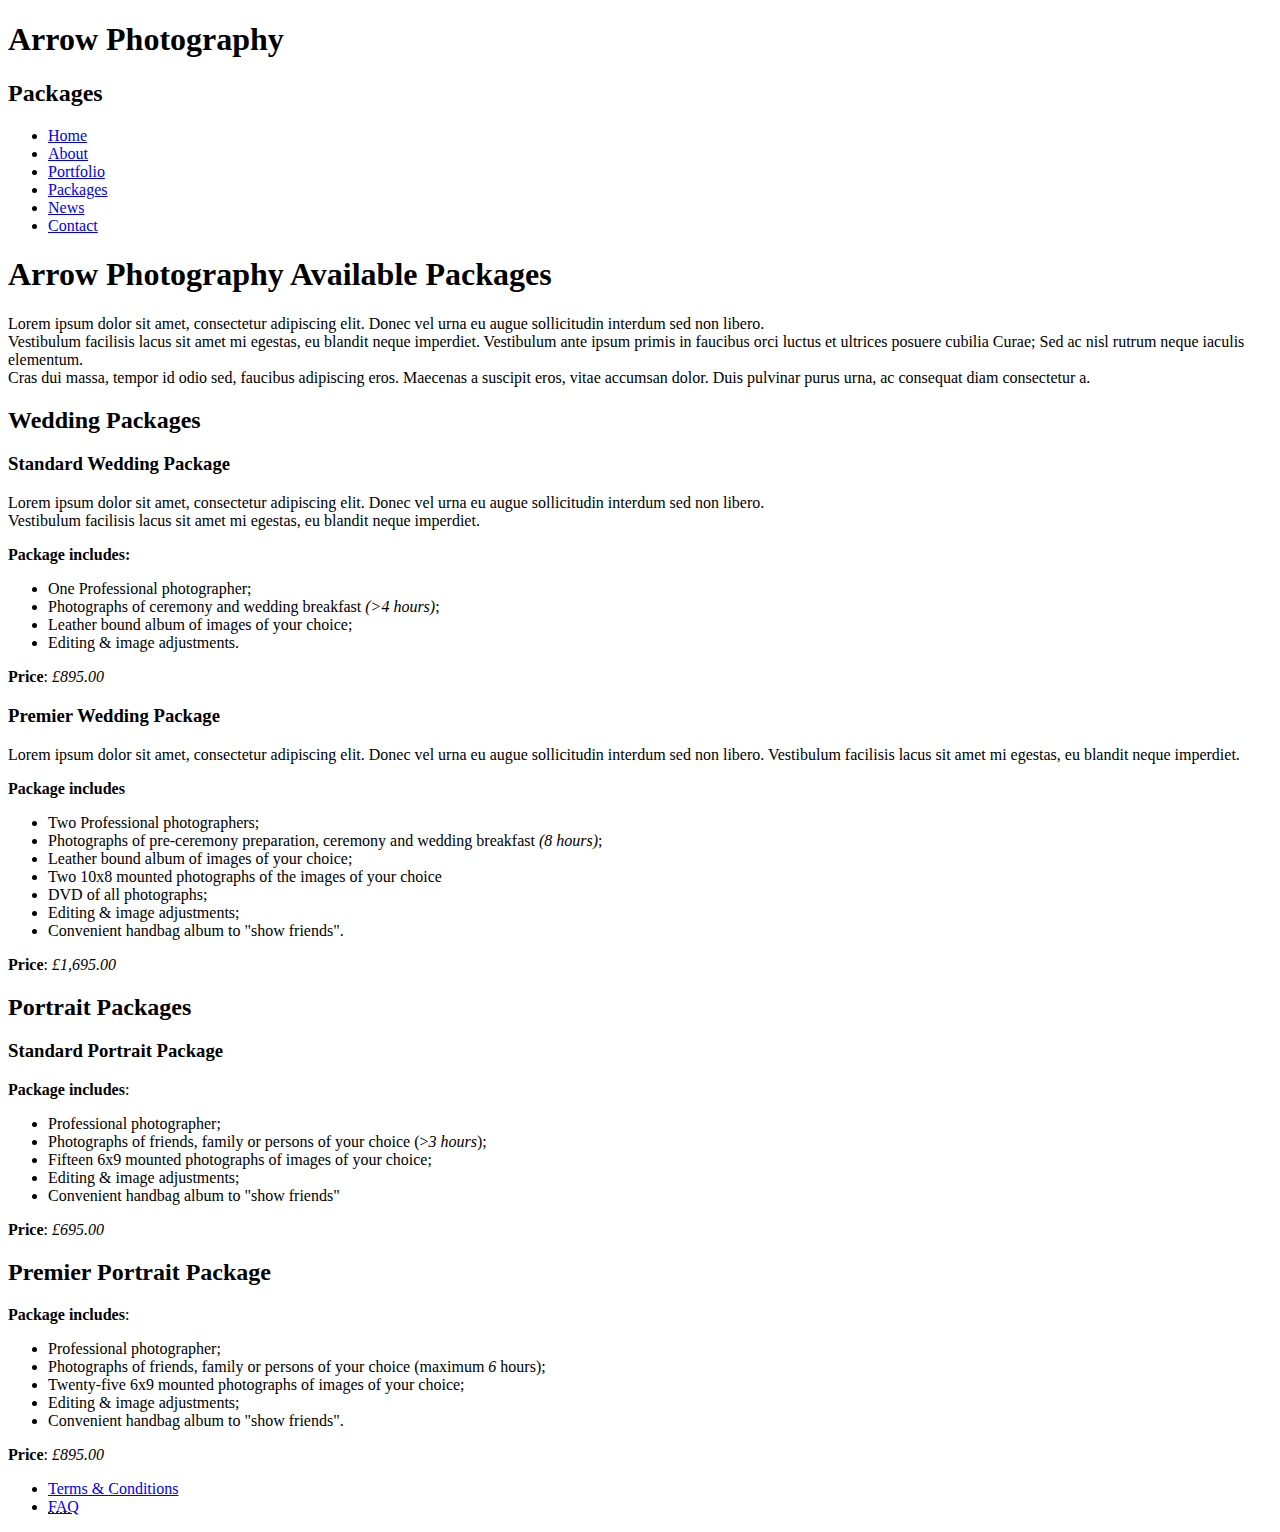
==== packages/index.html @ 804d8a75 "Initial" ====
<!DOCTYPE html>
<html>
<head>
    <meta charset="utf-8"/>
    <title>Arrow Photography</title>
</head>
<body>

<h1>Arrow Photography</h1>
<h2>Packages</h2>
<ul>
    <li><a href="../index.html">Home</a></li>
    <li><a href="../about.html">About</a></li>
    <li><a href="../portfolio/index.html">Portfolio</a></li>
    <li><a href="../packages/index.html">Packages</a></li>
    <li><a href="../news.html">News</a></li>
    <li><a href="../contact.html">Contact</a></li>


</ul>


    <h1>Arrow Photography Available Packages</h1>

    <p>Lorem ipsum dolor sit amet, consectetur adipiscing elit. Donec vel urna eu augue sollicitudin interdum sed non libero.<br>
        Vestibulum facilisis lacus sit amet mi egestas, eu blandit neque imperdiet. Vestibulum ante ipsum primis in faucibus orci luctus et ultrices posuere cubilia Curae;
        Sed ac nisl rutrum neque iaculis elementum.<br> Cras dui massa, tempor id odio sed, faucibus adipiscing eros. Maecenas a suscipit eros, vitae accumsan dolor.
        Duis pulvinar purus urna, ac consequat diam consectetur a.</p>


    <h2>Wedding Packages</h2>


    <h3>Standard Wedding Package</h3>

    <p>Lorem ipsum dolor sit amet, consectetur adipiscing elit. Donec vel urna eu augue sollicitudin interdum sed non libero.
        <br>Vestibulum facilisis lacus sit amet mi egestas, eu blandit neque imperdiet.</p>



<strong>Package includes:</strong>
<ul>

    <li>One Professional photographer;</li>
    <li>Photographs of ceremony and wedding breakfast <em>(>4 hours)</em>;</li>
    <li>Leather bound album of images of your choice;</li>
    <li>Editing & image adjustments.</li>

</ul>


  <p><strong>Price</strong>: <em>£895.00</em></p>




    <h3>Premier Wedding Package</h3>

    <p>Lorem ipsum dolor sit amet, consectetur adipiscing elit. Donec vel urna eu augue sollicitudin interdum sed non libero.
        Vestibulum facilisis lacus sit amet mi egestas, eu blandit neque imperdiet.</p>

    <p><strong>Package includes</strong></p>
    <ul><li>Two Professional photographers;</li>
<li>    Photographs of pre-ceremony preparation, ceremony and wedding breakfast <em>(8 hours)</em>;</li>
        <li>Leather bound album of images of your choice;</li>
    <li>Two 10x8 mounted photographs of the images of your choice</li>
    <li>DVD of all photographs;</li>
    <li>Editing & image adjustments;</li>
   <li> Convenient handbag album to "show friends".</li></ul>

    <p><strong>Price</strong>: <em>£1,695.00</em></p>


    <h2>Portrait Packages</h2>


    <h3>Standard Portrait Package</h3>

    <p><strong>Package includes</strong>:</p>

     <ul>
    <li>Professional photographer;</li>
    <li>Photographs of friends, family or persons of your choice (><em>3 hours</em>);</li>
    <li>Fifteen 6x9 mounted photographs of images of your choice;</li>
    <li>Editing & image adjustments;</li>
    <li>Convenient handbag album to "show friends"</li>

</ul>
   <p> <strong>Price</strong>: <em>£695.00</em></p>


    <h2>Premier Portrait Package</h2>

    <p>   <strong>Package includes</strong>:</p>
<ul>

   <li>Professional photographer;</li>
    <li>Photographs of friends, family or persons of your choice (maximum <em>6</em> hours);</li>
    <li>Twenty-five 6x9 mounted photographs of images of your choice;</li>
    <li>Editing & image adjustments;</li>
    <li>Convenient handbag album to "show friends".</li>

    </ul>

   <p> <strong>Price</strong>: <em>£895.00</em></p>


<ul>
    <li><a href="../general/terms.html">Terms & Conditions</a></li>
    <li><abbr title="Frequently Asked Questions"><a href="../general/faq.html">FAQ</a></abbr></li>



</ul>

</body>
</html>
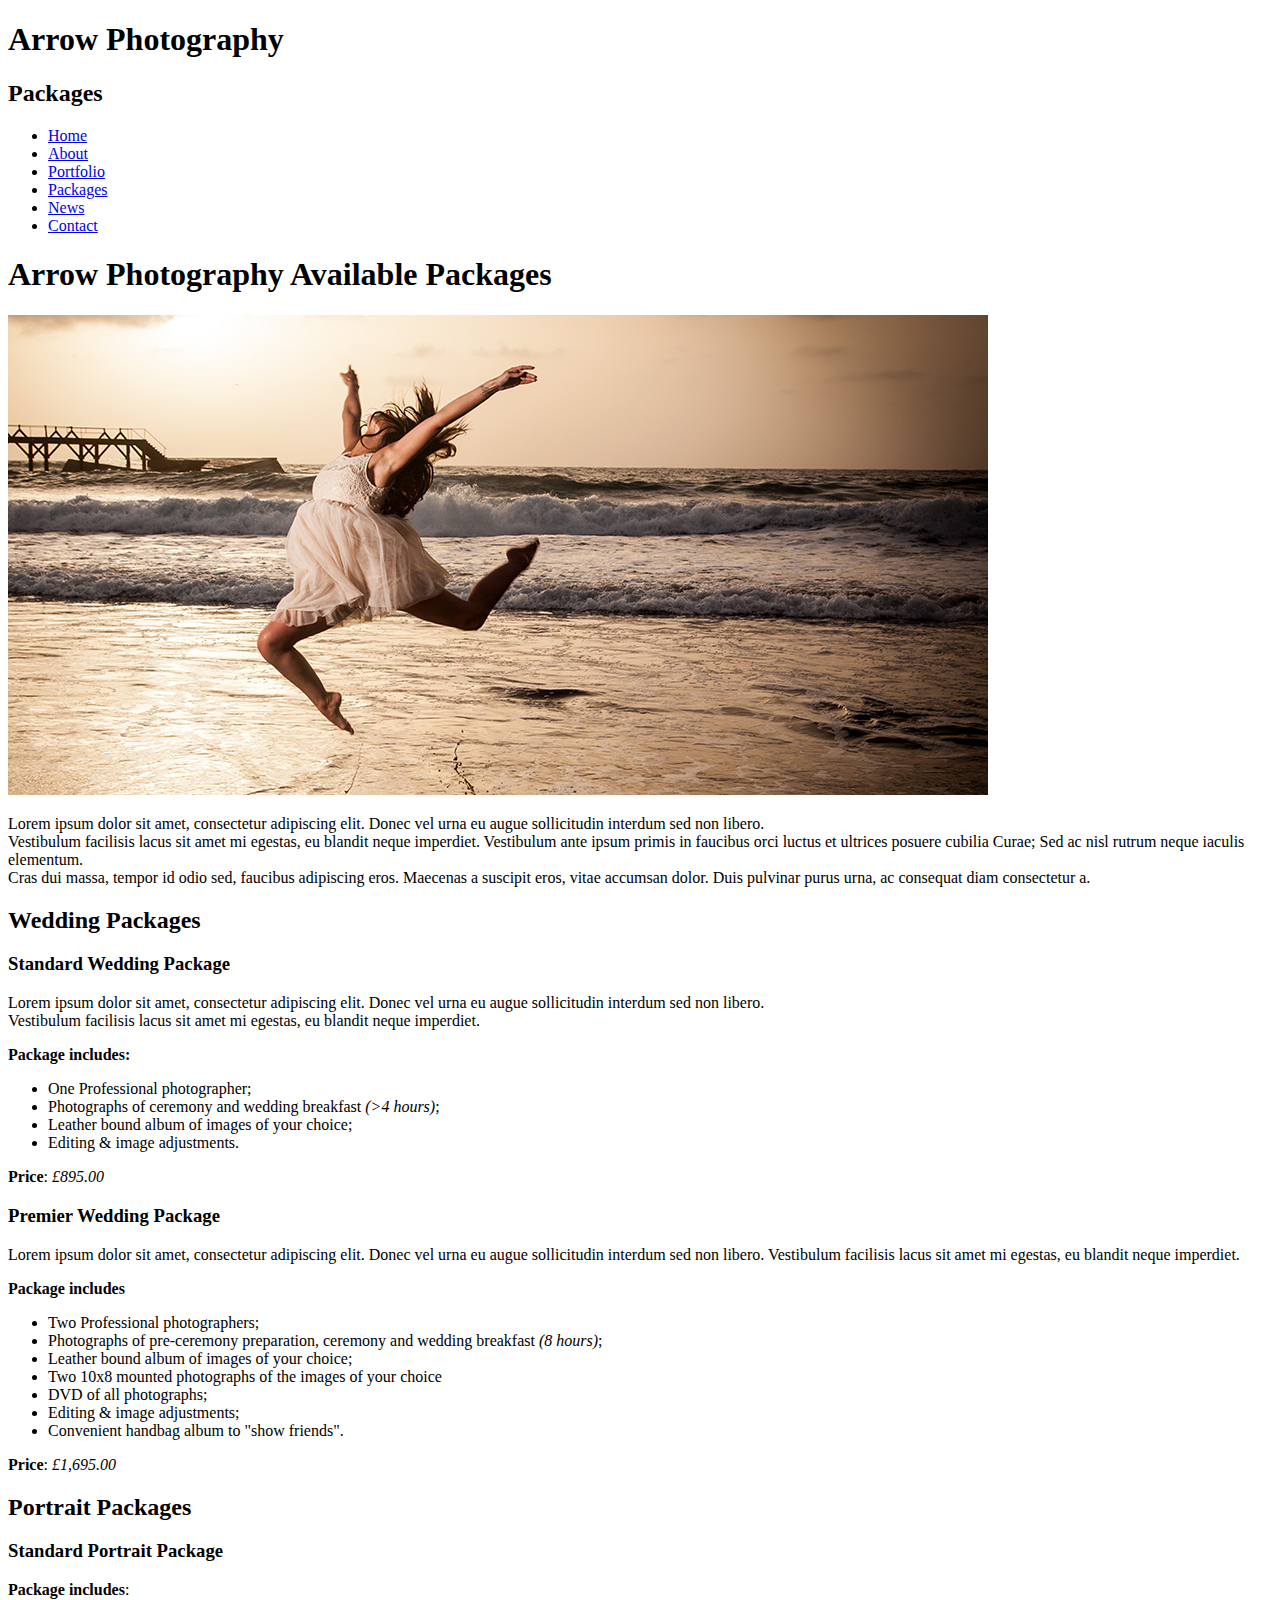
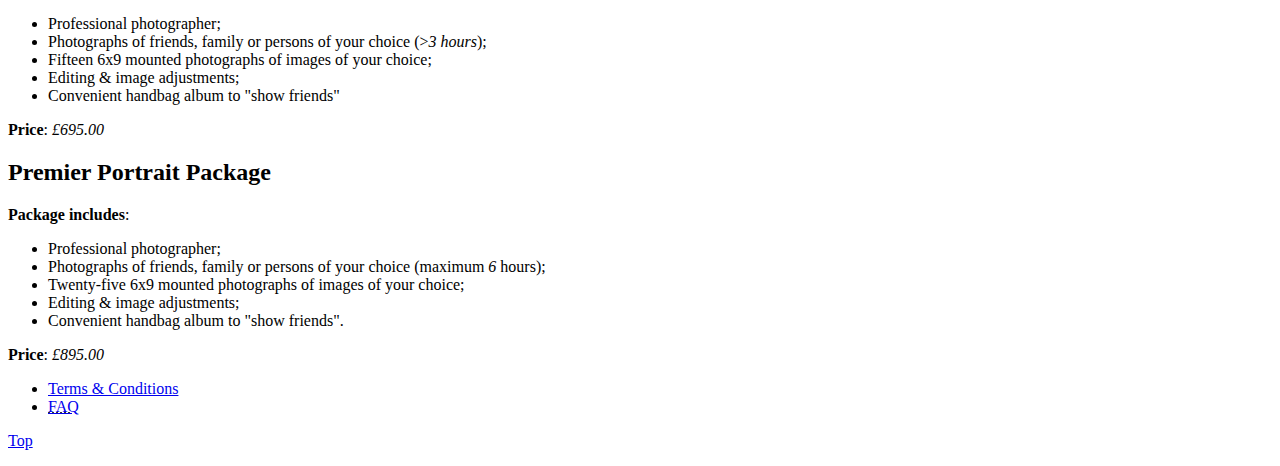
==== commit d3a4295d: "labels/dropdown" ====
--- a/packages/index.html
+++ b/packages/index.html
@@ -17,10 +17,13 @@
     <li><a href="../contact.html">Contact</a></li>
 
 
+
 </ul>
 
 
-    <h1>Arrow Photography Available Packages</h1>
+    <h1 id="top">Arrow Photography Available Packages</h1>
+
+<p><img src="../assets/images/ArrowPhotograhyFrontPage2.jpg" alt="Wedding Photo"> </p>
 
     <p>Lorem ipsum dolor sit amet, consectetur adipiscing elit. Donec vel urna eu augue sollicitudin interdum sed non libero.<br>
         Vestibulum facilisis lacus sit amet mi egestas, eu blandit neque imperdiet. Vestibulum ante ipsum primis in faucibus orci luctus et ultrices posuere cubilia Curae;
@@ -113,5 +116,7 @@
 
 </ul>
 
+<p><a href="index.html#top">Top</a></p>
+
 </body>
 </html>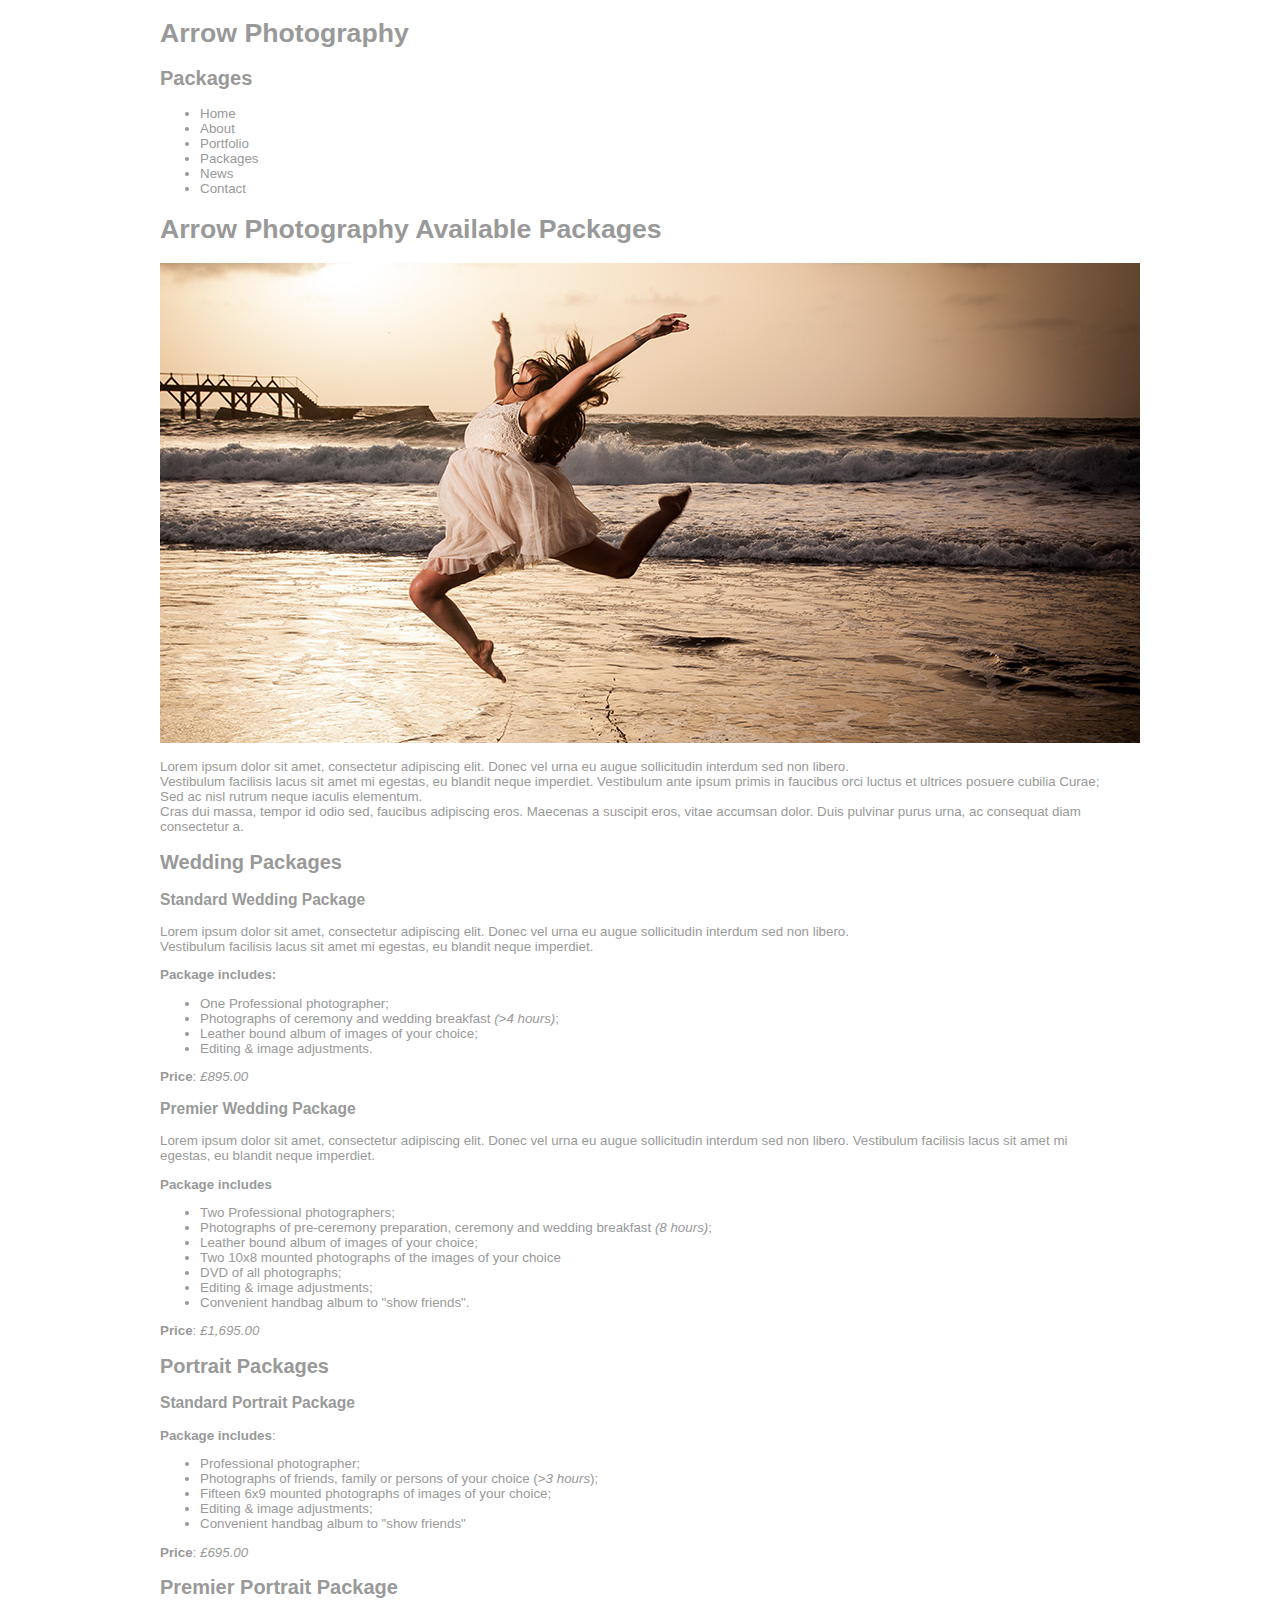
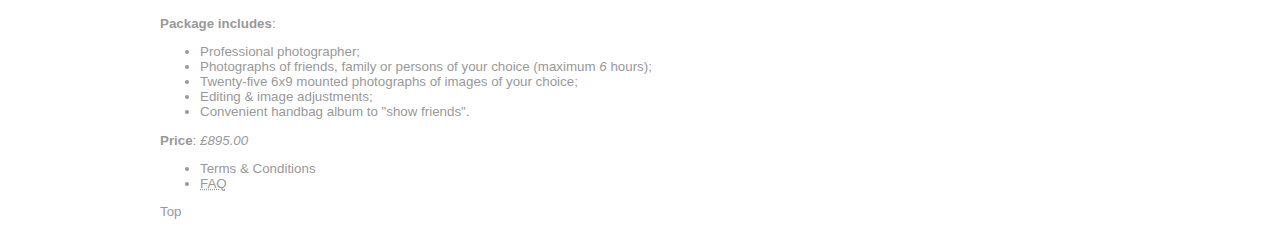
==== commit 660492cd: "loads of changes" ====
--- a/packages/index.html
+++ b/packages/index.html
@@ -3,6 +3,7 @@
 <head>
     <meta charset="utf-8"/>
     <title>Arrow Photography</title>
+    <Link href="../assets/css/styles.css" rel="stylesheet" media="all" />
 </head>
 <body>
 
--- a/assets/css/styles.css
+++ b/assets/css/styles.css
@@ -0,0 +1,136 @@
+@import url('normalize.css');
+
+/**
+ * Reset or normalise used to standardise browser display
+**/
+
+
+/* Redefine existing HTML styles */
+body{
+    font-family: sans-serif;
+    font-size: smaller;
+    color: #999999;
+    width: 960px;
+    margin-left: auto;
+    margin-right: auto;
+
+}
+
+nav ul{
+
+    text-align: center;
+    list-style: none;
+    padding: 0;
+    margin: 24px 0;
+    height: 24px;
+}
+
+nav li{
+
+    width: 140px;
+    float: left;
+    margin: 0 10px;
+
+
+}
+
+nav a{
+
+    text-decoration: none;
+    color: #FFFFFF;
+    background-color: #333333;
+    display: block;
+    padding: 5px 0;
+}
+
+div img{
+
+    width: 100%;
+}
+a{
+    color: #999999;
+    text-decoration: none;
+}
+
+header ul, footer ul{
+    text-align: center;
+    list-style: none;
+    padding-right: 0;
+    padding-left: 0;
+    height: 20px;
+}
+
+header li, footer li{
+    width: 140px;
+    float: left;
+    text-align: center;
+    /*margin-right: 10px;
+    margin-left: 10px;*/
+    margin: 0 10px;
+
+}
+
+header,footer{
+    clear: both;
+}
+
+header a, footer a{
+  /*  background-color: #FF0000;
+    display: block;
+    padding-top: 5px;
+    padding-bottom: 5px;
+    */
+
+    padding: 5px 0;
+
+}
+
+header a:hover, footer a:hover{
+    background-color: #999999;
+}
+
+
+
+footer li{
+    width: 460px;
+
+
+}
+
+a:link{
+
+}
+a:visited{
+
+}
+
+a:active{
+
+}
+a:hover{
+    color: #FF0000
+
+}
+
+header ul{
+    list-style: none;
+}
+
+footer ul{
+    list-style: none;
+}
+
+section .subsection{
+
+    width: 460px;
+    margin: 24px 10px;
+    float: left;
+}
+
+/* Class based styles
+
+
+/* ID based styles */
+
+
+/* Styles changes for larger displays or devices */